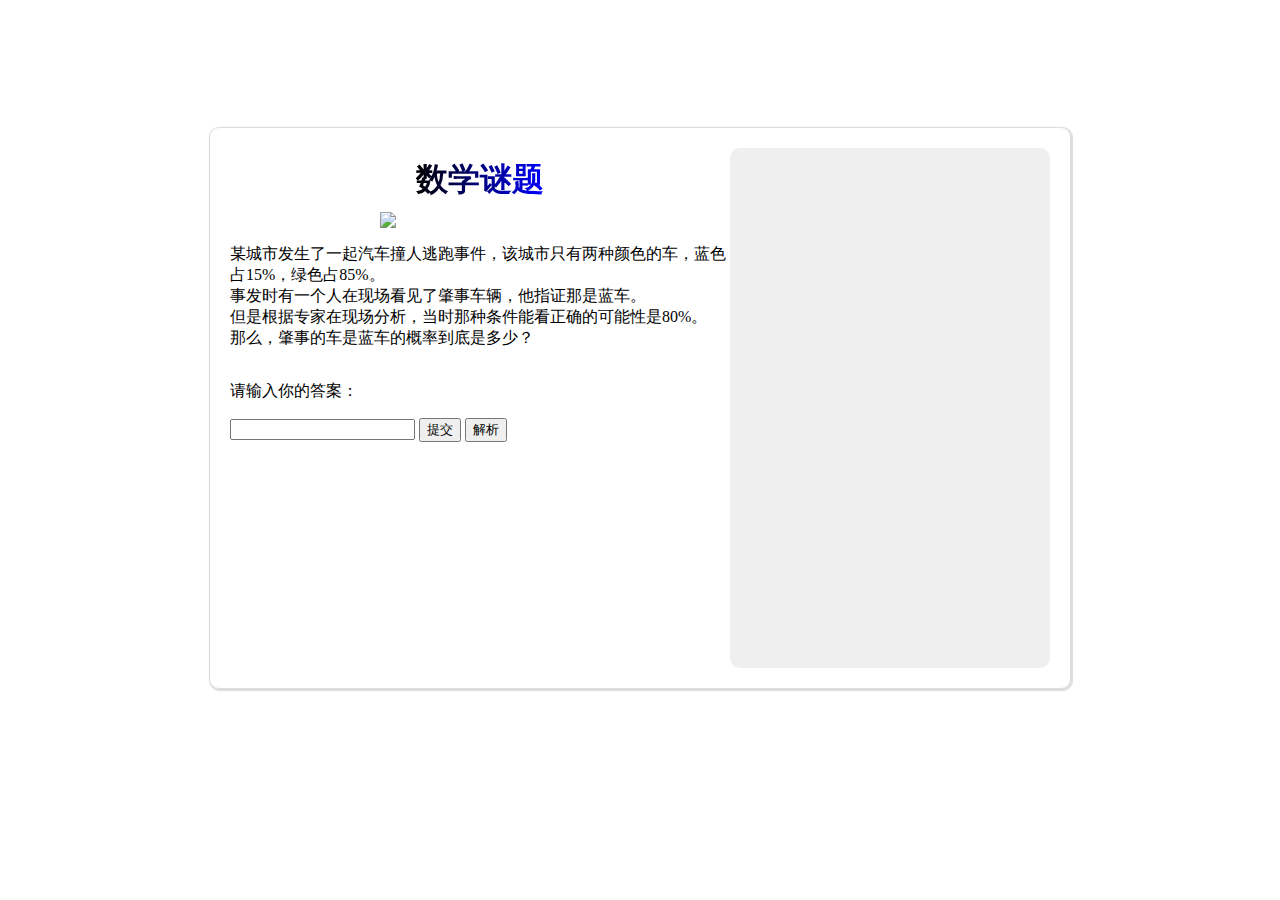
==== index.html @ cb1c0544 "Add files via upload" ====
<!DOCTYPE html>
<html>
  <head>
    <style>
      .content {
        display: flex;
        height:800px;
        justify-content: center;
        align-items: center;
      }
      .puzzleBox {
        display: flex;
        padding: 20px;
        border-radius: 10px;
        border:1px solid #DCDCDC;
        box-shadow:1px 1px 1px 1px #DCDCDC;
        margin:auto;
      }
      img{
        margin:0 auto
      }
      #question{
        display: flex;
        flex-direction: column;
        height:500px;
        width: 500px;
      }
      .explain-card{
        height: 500px;
        width:300px;
        background-color: #EFEFEF;
        padding:10px;
        border-radius:10px;
      }
      h2 {
        font-family: zihun95hao-shoukesong, sans-serif;
        font-size: 2em;
        background: linear-gradient(to right, black, blue);
        -webkit-background-clip: text;
        -webkit-text-fill-color: transparent;
        display: inline-block;
        margin:10px auto 10px auto;
      }

      p {
        font-family: "Times New Roman", Times, serif;
      }
      #explanation{
        line-height:27px;
        padding:7px;
      }
    </style>
  </head>
  <body>
    <div class="content">
    <div class="puzzleBox">
      <div id="question">
      <h2>数学谜题</h2>

      <img
        src="https://th.bing.com/th/id/R.64e59eb8ba618c9854e3cbf9160fd641?rik=y7DHiZ6opXNmOg&pid=ImgRaw&r=0"
        width="200"
      />

      <p>
        某城市发生了一起汽车撞人逃跑事件，该城市只有两种颜色的车，蓝色占15%，绿色占85%。<br />
        事发时有一个人在现场看见了肇事车辆，他指证那是蓝车。<br />
        但是根据专家在现场分析，当时那种条件能看正确的可能性是80%。<br />
        那么，肇事的车是蓝车的概率到底是多少？
      </p>
      <p>请输入你的答案：</p>
      <div class="reaction">
        <input type="text" id="answer" name="answer" />

        <button onclick="check()">提交</button>
        <button onclick="showExplanation()">解析</button>
      </div>
      <p id="result"></p>
    </div>
      <div class="explain-card">
        <div id="explanation" style="display: none">
        这是一个贝叶斯定理问题。我们可以使用以下公式来计算：P(A|B) = P(B|A) *
        P(A) /
        P(B)。在这个问题中，A是肇事车辆为蓝色的事件，B是目击者指证为蓝色的事件。根据题目，我们知道：P(A)
        = 0.15，P(B|A) = 0.8，P(B)可以通过全概率公式计算得出：P(B) = P(B|A) *
        P(A) + P(B|Ac) * P(Ac)，其中Ac是肇事车辆为绿色的事件，P(Ac) =
        0.85，P(B|Ac)是在肇事车辆实际为绿色的情况下，目击者错误地指证为蓝色的概率，这个概率我们不知道，但是我们可以假设目击者在看错的情况下，随机指证为蓝色或绿色，所以P(B|Ac)
        =
        0.5。将上述值代入公式，我们可以计算出P(A|B)的值。这就是在目击者指证为蓝色的情况下，肇事车辆实际为蓝色的概率。
      </div>
    </div>
      </p>

      <script>
        function check() {
          var answer = document.getElementById("answer").value;
          var result;
          if (answer == "50%" || answer == "0.5") {
            result = "恭喜你，答对了！";
          } else {
            result = "很遗憾，答错了。";
          }
          document.getElementById("result").innerHTML = result;
        }

        function showExplanation() {
          document.getElementById("explanation").style.display = "block";
        }
      </script>
    </div>
  </body>
</html>
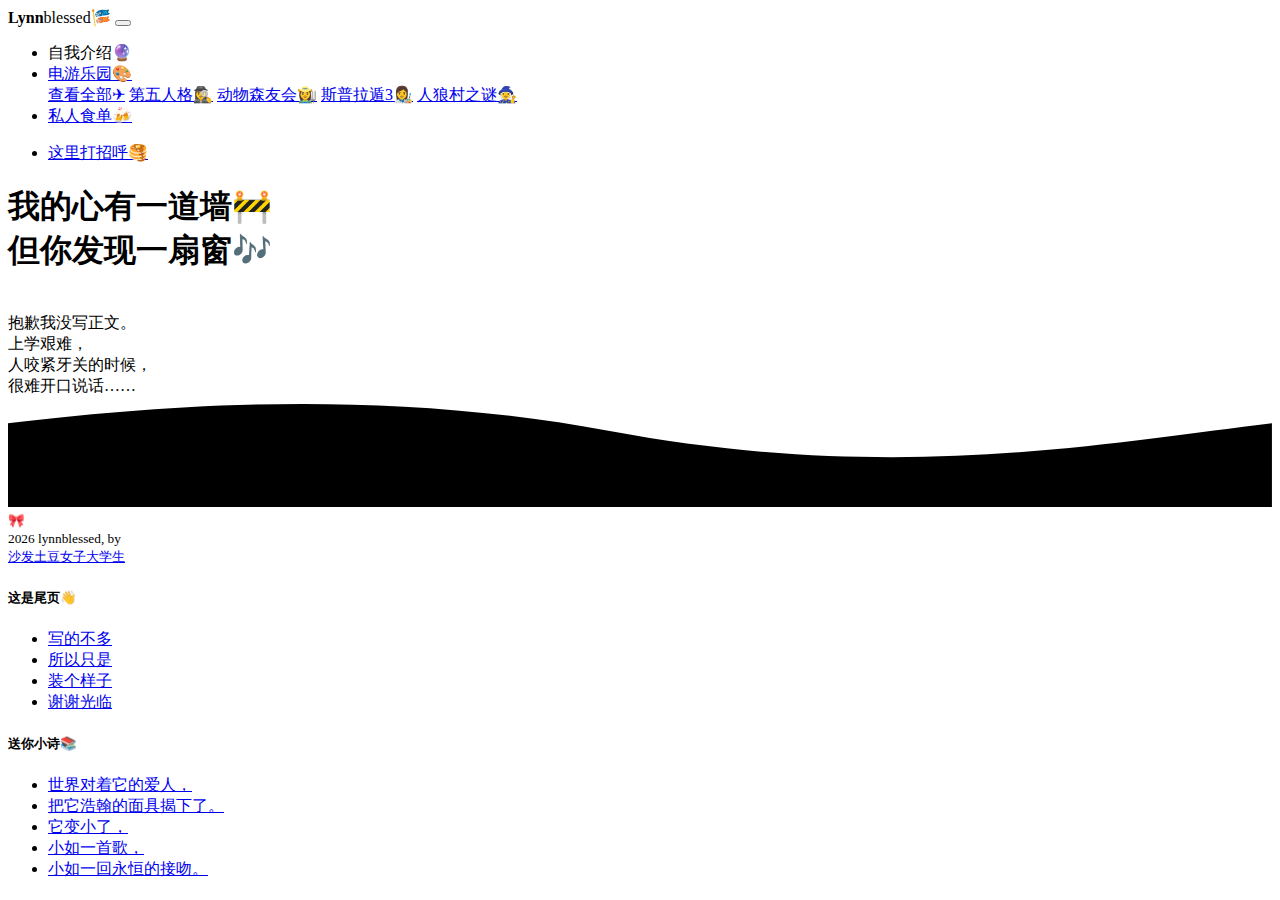
==== commit 6e818ee6: "Add files via upload" ====
--- a/index.html
+++ b/index.html
@@ -1,112 +1,182 @@
 <!DOCTYPE html>
-<html>
-  <head>
-    <style>
-      .content {
-        display: flex;
-        height:800px;
-        justify-content: center;
-        align-items: center;
-      }
-      .puzzleBox {
-        display: flex;
-        padding: 20px;
-        border-radius: 10px;
-        border:1px solid #DCDCDC;
-        box-shadow:1px 1px 1px 1px #DCDCDC;
-        margin:auto;
-      }
-      img{
-        margin:0 auto
-      }
-      #question{
-        display: flex;
-        flex-direction: column;
-        height:500px;
-        width: 500px;
-      }
-      .explain-card{
-        height: 500px;
-        width:300px;
-        background-color: #EFEFEF;
-        padding:10px;
-        border-radius:10px;
-      }
-      h2 {
-        font-family: zihun95hao-shoukesong, sans-serif;
-        font-size: 2em;
-        background: linear-gradient(to right, black, blue);
-        -webkit-background-clip: text;
-        -webkit-text-fill-color: transparent;
-        display: inline-block;
-        margin:10px auto 10px auto;
-      }
+<html lang="en">
+<head>
+    <meta charset="UTF-8">
+    <link rel="apple-touch-icon" sizes="76x76" href="./photo/chimitan.ico">
+    <link rel="icon" type="image/png" href="./photo/chimitan.ico">
+    <title>lynnblessed</title>
+    <meta content='width=device-width, initial-scale=1.0, maximum-scale=1.0, user-scalable=0, shrink-to-fit=no' name='viewport'/>
+        
+    <!-- Google Font -->
+    <link href="https://fonts.googleapis.com/css?family=Nunito:300,400,600,800" rel="stylesheet">
+        
+    <!-- Font Awesome Icons -->
+    <link rel="stylesheet" href="https://use.fontawesome.com/releases/v5.3.1/css/all.css" integrity="sha384-mzrmE5qonljUremFsqc01SB46JvROS7bZs3IO2EmfFsd15uHvIt+Y8vEf7N7fWAU" crossorigin="anonymous">
+        
+    <!-- Main CSS -->
+    <link href="./style/main.css" rel="stylesheet"/>
+        
+    <!-- Animation CSS -->
+    <link href="./style/aos.css" rel="stylesheet"/>
+        
+</head>
+        
+<body> 
+    <!--------------------------------------
+    NAVBAR
+    --------------------------------------->
+    <nav class="topnav navbar navbar-expand-lg navbar-dark bg-primary fixed-top">
+    <div class="container-fluid">
+        <a class="navbar-brand"><strong>Lynn</strong>blessed🎏</a>
+        <button class="navbar-toggler collapsed" type="button" data-toggle="collapse" data-target="#navbarColor02" aria-controls="navbarColor02" aria-expanded="false" aria-label="Toggle navigation">
+            <span class="navbar-toggler-icon"></span>
+            </button>
+            <div class="navbar-collapse collapse" id="navbarColor02">
+                <ul class="navbar-nav mr-auto d-flex align-items-center">
+                    <li class="nav-item">
+                        <a class="nav-link" data-toggle="popover" title="🐹暖暖的生命🌷花蛋是也💗" data-content='<img src="./photo/self_intro.png" alt="自我介绍">' data-html="true" data-placement="bottom">自我介绍🔮</a></li>
+                    </li>
+                <li class="nav-item dropdown">
+                <a class="nav-link dropdown-toggle" href="#" id="navbarDropdown" role="button" data-toggle="dropdown" aria-haspopup="true" aria-expanded="false">
+                电游乐园🎨 </a>
+                <div class="dropdown-menu" aria-labelledby="navbarDropdown">
+                    <a class="dropdown-item" href="./docs.html">查看全部✈</a>
+                    <a class="dropdown-item" href="./docs.html#identityV">第五人格🕵️‍♀️</a>
+                    <a class="dropdown-item" href="./docs.html#AnimalCrossing">动物森友会👩‍🌾</a>
+                    <a class="dropdown-item" href="./docs.html#Splatoon3">斯普拉遁3👩‍🎨</a>
+                    <a class="dropdown-item" href="./docs.html#RagingLoop">人狼村之谜🧙‍♀️</a>   
+                </div>
+                </li>
+                <li class="nav-item">
+                <a class="nav-link" href="./food.html">私人食单🍻</a>
+                </li>
+            </ul>
+            <ul class="navbar-nav ml-auto d-flex align-items-center">
+                <li class="nav-item">
+                    <span class="nav-link" href="#">
+                        <a class="btn btn-info btn-round shadow" href="#" onclick="alert('我的QQ号是：1362961164，欢迎找我哇！')">这里打招呼🥞</a>
+                    </span>
+                </li>
+            </ul>            
+        </div>
+    </div>
+    </nav>
+    <!-- End Navbar -->
+        
+        
+    <!--------------------------------------
+    HEADER
+    --------------------------------------->
+    <div class="jumbotron jumbotron-lg jumbotron-fluid mb-3 bg-primary position-relative">
+        <div class="container text-white h-100 tofront">
+            <div class="row align-items-center justify-content-center text-center">
+                <div class="col-md-10">
+                    <h1 class="display-3">我的心有一道墙🚧<br>但你发现一扇窗🎶</h1>
+                </div>
+            </div>
+        </div>
+    </div>
+    <!-- End Header -->
 
-      p {
-        font-family: "Times New Roman", Times, serif;
-      }
-      #explanation{
-        line-height:27px;
-        padding:7px;
-      }
-    </style>
-  </head>
-  <body>
-    <div class="content">
-    <div class="puzzleBox">
-      <div id="question">
-      <h2>数学谜题</h2>
+        
+    <!--------------------------------------
+    MAIN
+    --------------------------------------->
+    <div class="container pt-5 pb-5">
+        <br>抱歉我没写正文。<br>上学艰难，<br>人咬紧牙关的时候，<br>很难开口说话……<br>
+    </div>
+    <!-- End Main -->
+        
+        
+    <!--------------------------------------
+    FOOTER
+    --------------------------------------->
+    <svg version="1.1" id="Layer_1" xmlns="http://www.w3.org/2000/svg" xmlns:xlink="http://www.w3.org/1999/xlink" x="0px" y="0px" viewbox="0 0 1440 126" style="enable-background:new 0 0 1440 126;" xml:space="preserve">
+    <path class="bg-black" d="M685.6,38.8C418.7-11.1,170.2,9.9,0,30v96h1440V30C1252.7,52.2,1010,99.4,685.6,38.8z"/>
+    </svg>
+    <footer class="bg-black pb-5">
+    <div class="container">
+        <div class="row">
+            <div class="col-12 col-md mr-4">
+                <small class="d-block mt-3 mb-4 text-muted">🎀<br>
+                <script>document.write(new Date().getFullYear())</script>
+                lynnblessed,  by<br><a target="_blank" href="https://weibo.com/u/7460836434">沙发土豆女子大学生</a>
+                </small>
+            </div>
+            <div class="col-6 col-md">
+                <h5 class="mb-4 text-white">这是尾页👋</h5>
+                <ul class="list-unstyled text-small">
+                    <li><a class="text-muted" href="#">写的不多</a></li>
+                    <li><a class="text-muted" href="#">所以只是</a></li>
+                    <li><a class="text-muted" href="#">装个样子</a></li>
+                    <li><a class="text-muted" href="#">谢谢光临</a></li>
+                </ul>
+            </div>
+            <div class="col-6 col-md">
+                <h5 class="mb-4 text-white">送你小诗📚</h5>
+                <ul class="list-unstyled text-small">
+                    <li><a class="text-muted" href="#">世界对着它的爱人，</a></li>
+                    <li><a class="text-muted" href="#">把它浩翰的面具揭下了。</a></li>
+                    <li><a class="text-muted" href="#">它变小了，</a></li>
+                    <li><a class="text-muted" href="#">小如一首歌，</a></li>
+                    <li><a class="text-muted" href="#">小如一回永恒的接吻。</a></li>
+                </ul>
+            </div>
+        </div>
+    </div>
+    </footer>
+    <!-- End Footer -->
+        
+        
+    
+    <!--------------------------------------
+    JAVASCRIPTS
+    --------------------------------------->    
+    <script src="./js/vendor/jquery.min.js" type="text/javascript"></script>
+    <script src="./js/vendor/popper.min.js" type="text/javascript"></script>
+    <script src="./js/vendor/bootstrap.min.js" type="text/javascript"></script>
+    <script src="./js/functions.js" type="text/javascript"></script>
+        
+    <!-- Animation -->
+    <script src="./js/vendor/aos.js" type="text/javascript"></script>
+    <noscript>
+        <style>
+            *[data-aos] {
+                display: block !important;
+                opacity: 1 !important;
+                visibility: visible !important;
+            }
+        </style>
+    </noscript>
+    <script>
+        AOS.init({
+            duration: 700
+        });
+    </script>
+    
+    <!-- Disable animation on less than 1200px, change value if you like -->
+    <script>
+    AOS.init({
+    disable: function () {
+        var maxWidth = 1200;
+        return window.innerWidth < maxWidth;
+    }
+    });
+    </script>
 
-      <img
-        src="https://th.bing.com/th/id/R.64e59eb8ba618c9854e3cbf9160fd641?rik=y7DHiZ6opXNmOg&pid=ImgRaw&r=0"
-        width="200"
-      />
+    <!-- Tooltips -->
+    <script> $(function () { $('[data-toggle="tooltip"]').tooltip() }) </script>
 
-      <p>
-        某城市发生了一起汽车撞人逃跑事件，该城市只有两种颜色的车，蓝色占15%，绿色占85%。<br />
-        事发时有一个人在现场看见了肇事车辆，他指证那是蓝车。<br />
-        但是根据专家在现场分析，当时那种条件能看正确的可能性是80%。<br />
-        那么，肇事的车是蓝车的概率到底是多少？
-      </p>
-      <p>请输入你的答案：</p>
-      <div class="reaction">
-        <input type="text" id="answer" name="answer" />
+    <!-- Popovers -->    
+    <script> 
+        $(function () {
+        $('[data-toggle="popover"]').popover()
+        })
+        $('.popover-dismiss').popover({
+        trigger: 'focus'
+        })
+        </script>
+    
 
-        <button onclick="check()">提交</button>
-        <button onclick="showExplanation()">解析</button>
-      </div>
-      <p id="result"></p>
-    </div>
-      <div class="explain-card">
-        <div id="explanation" style="display: none">
-        这是一个贝叶斯定理问题。我们可以使用以下公式来计算：P(A|B) = P(B|A) *
-        P(A) /
-        P(B)。在这个问题中，A是肇事车辆为蓝色的事件，B是目击者指证为蓝色的事件。根据题目，我们知道：P(A)
-        = 0.15，P(B|A) = 0.8，P(B)可以通过全概率公式计算得出：P(B) = P(B|A) *
-        P(A) + P(B|Ac) * P(Ac)，其中Ac是肇事车辆为绿色的事件，P(Ac) =
-        0.85，P(B|Ac)是在肇事车辆实际为绿色的情况下，目击者错误地指证为蓝色的概率，这个概率我们不知道，但是我们可以假设目击者在看错的情况下，随机指证为蓝色或绿色，所以P(B|Ac)
-        =
-        0.5。将上述值代入公式，我们可以计算出P(A|B)的值。这就是在目击者指证为蓝色的情况下，肇事车辆实际为蓝色的概率。
-      </div>
-    </div>
-      </p>
-
-      <script>
-        function check() {
-          var answer = document.getElementById("answer").value;
-          var result;
-          if (answer == "50%" || answer == "0.5") {
-            result = "恭喜你，答对了！";
-          } else {
-            result = "很遗憾，答错了。";
-          }
-          document.getElementById("result").innerHTML = result;
-        }
-
-        function showExplanation() {
-          document.getElementById("explanation").style.display = "block";
-        }
-      </script>
-    </div>
-  </body>
-</html>
+</body>
+</html>